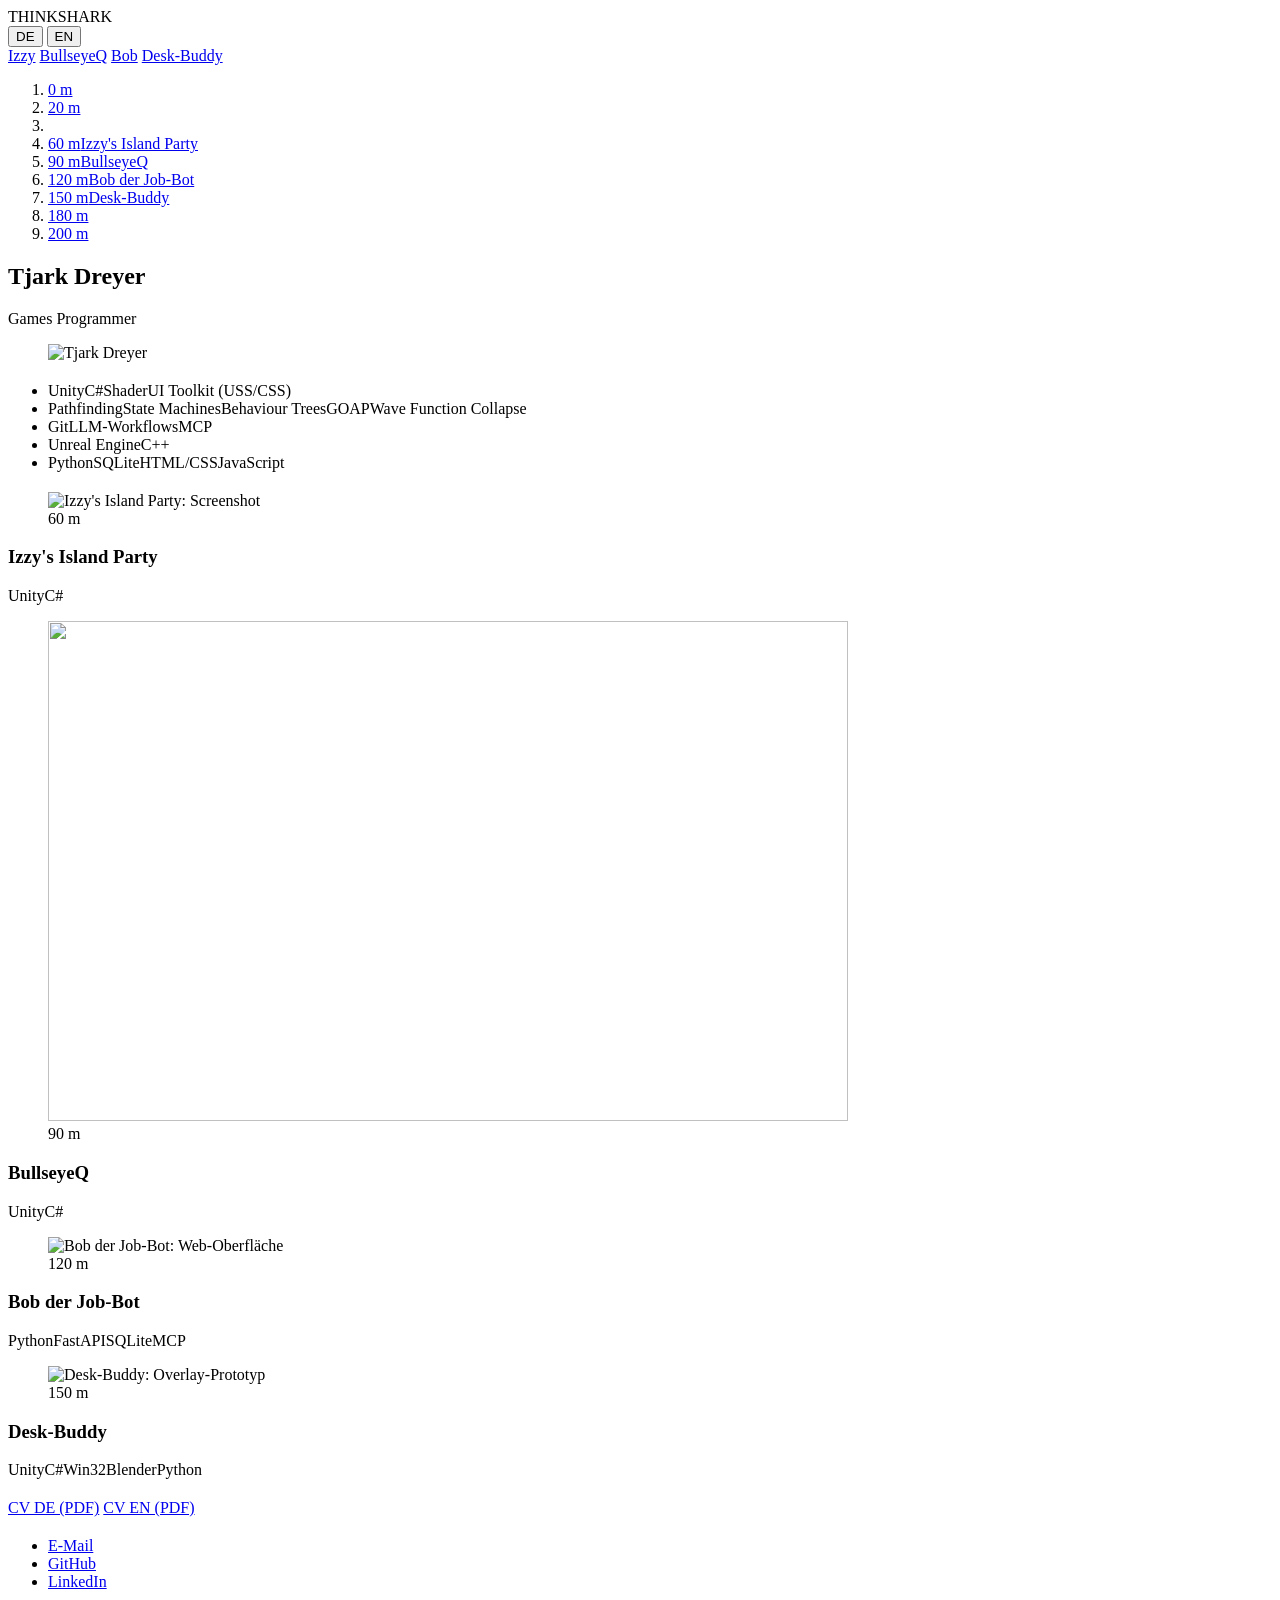
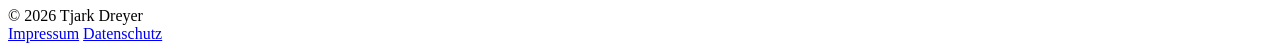
==== templates/index.html @ 4e2f15ac "feat(website): pages become templates + markdown content, tests read built dist/ Co-Authored-By: Cla" ====
<!doctype html>
<html lang="de">
<head>
  <meta charset="utf-8" />
  <meta name="viewport" content="width=device-width, initial-scale=1" />
  <title></title>
  <meta name="description" content="" />
  <meta property="og:type" content="website" />
  <meta property="og:url" content="https://thinkshark.de/" />
  <meta property="og:title" content="" />
  <meta property="og:description" content="" />
  <meta property="og:image" content="https://thinkshark.de/assets/og.jpg" />
  <meta property="og:image:width" content="1200" />
  <meta property="og:image:height" content="630" />
  <meta name="twitter:card" content="summary_large_image" />
  <link rel="icon" type="image/svg+xml" href="favicon.svg" />
  <link rel="alternate icon" href="favicon.svg" />
  <link rel="stylesheet" href="fonts.css" />
  <link rel="stylesheet" href="styles.css" />
</head>
<body class="portfolio">
  <div class="sonar-grid" aria-hidden="true"></div>

  <header class="topbar">
    <span class="wordmark">THINKSHARK</span>
    <div class="lang" role="group" aria-label="Sprache">
      <button type="button" class="lang__btn is-active" data-lang="de">DE</button>
      <button type="button" class="lang__btn" data-lang="en">EN</button>
    </div>
  </header>

  <nav class="chapters" aria-label="Kapitel">
    <a href="#start" data-t="home.chapters.1"></a>
    <a href="#ueber" data-t="home.chapters.2"></a>
    <span class="chapters__sep" data-t="home.chapters.3"></span>
    <a href="#izzy">Izzy</a>
    <a href="#bullseyeq">BullseyeQ</a>
    <a href="#bob">Bob</a>
    <a href="#desk-buddy">Desk-Buddy</a>
    <a href="#lebenslauf" data-t="home.chapters.4"></a>
    <a href="#kontakt" data-t="home.chapters.5"></a>
  </nav>

  <div class="layout">
    <nav class="rail" aria-label="Tiefe">
      <span class="rail__line" aria-hidden="true"></span>
      <span class="rail__marker" aria-hidden="true"></span>
      <ol class="rail__scale">
        <li style="--at: 0"><a href="#start"><span class="rail__depth">0 m</span><span class="rail__tick" aria-hidden="true"></span><span class="rail__label" data-t="home.rail.1"></span></a></li>
        <li style="--at: 20"><a href="#ueber"><span class="rail__depth">20 m</span><span class="rail__tick" aria-hidden="true"></span><span class="rail__label" data-t="home.rail.2"></span></a></li>
        <li class="rail__group" style="--at: 46"><span class="rail__group-label" data-t="home.rail.3"></span></li>
        <li class="rail__item--project" style="--at: 60"><a href="#izzy"><span class="rail__depth">60 m</span><span class="rail__tick" aria-hidden="true"></span><span class="rail__label">Izzy's Island Party</span></a></li>
        <li class="rail__item--project" style="--at: 90"><a href="#bullseyeq"><span class="rail__depth">90 m</span><span class="rail__tick" aria-hidden="true"></span><span class="rail__label">BullseyeQ</span></a></li>
        <li class="rail__item--project" style="--at: 120"><a href="#bob"><span class="rail__depth">120 m</span><span class="rail__tick" aria-hidden="true"></span><span class="rail__label">Bob der Job-Bot</span></a></li>
        <li class="rail__item--project" style="--at: 150"><a href="#desk-buddy"><span class="rail__depth">150 m</span><span class="rail__tick" aria-hidden="true"></span><span class="rail__label">Desk-Buddy</span></a></li>
        <li style="--at: 180"><a href="#lebenslauf"><span class="rail__depth">180 m</span><span class="rail__tick" aria-hidden="true"></span><span class="rail__label" data-t="home.rail.4"></span></a></li>
        <li style="--at: 200"><a href="#kontakt"><span class="rail__depth">200 m</span><span class="rail__tick" aria-hidden="true"></span><span class="rail__label" data-t="home.rail.5"></span></a></li>
      </ol>
    </nav>

    <main class="wrap">
      <section class="hero" id="start" data-depth="0">
        <div class="hero__ping" aria-hidden="true"><span></span><span></span><span></span></div>
        <div class="hero__intro">
          <h1 class="hero__name">Tjark Dreyer</h1>
          <p class="hero__role">Games Programmer</p>
          <div class="hero__sweep" aria-hidden="true"></div>
          <div class="hero__cta">
            <a class="cta cta--primary" href="#projekte" data-t="home.start.1"></a>
            <a class="cta" data-t-href="home.start.2.href" download data-t="home.start.2"></a>
          </div>
        </div>
        <figure class="hero__photo">
          <img src="assets/me.jpg" width="440" height="440" alt="Tjark Dreyer" />
        </figure>
      </section>

      <section id="ueber" data-depth="20">
        <h2 data-t="home.ueber.1"></h2>
        <p data-t="home.ueber.2"></p>
        <h3 class="about__sub" data-t="home.ueber.3"></h3>
        <p data-t="home.ueber.4"></p>
        <p data-t="home.ueber.5"></p>
        <p data-t="home.ueber.6"></p>
        <ul class="skills">
          <li><span class="skills__group" data-t="home.ueber.7"></span>
            <span class="skills__chips"><span class="chip">Unity</span><span class="chip">C#</span><span class="chip">Shader</span><span class="chip">UI Toolkit (USS/CSS)</span></span></li>
          <li><span class="skills__group" data-t="home.ueber.8"></span>
            <span class="skills__chips"><span class="chip">Pathfinding</span><span class="chip">State Machines</span><span class="chip">Behaviour Trees</span><span class="chip">GOAP</span><span class="chip">Wave Function Collapse</span></span></li>
          <li><span class="skills__group" data-t="home.ueber.9"></span>
            <span class="skills__chips"><span class="chip">Git</span><span class="chip">LLM-Workflows</span><span class="chip">MCP</span></span></li>
          <li><span class="skills__group" data-t="home.ueber.10"></span>
            <span class="skills__chips"><span class="chip">Unreal Engine</span><span class="chip">C++</span></span></li>
          <li><span class="skills__group" data-t="home.ueber.11"></span>
            <span class="skills__chips"><span class="chip">Python</span><span class="chip">SQLite</span><span class="chip">HTML/CSS</span><span class="chip">JavaScript</span></span></li>
        </ul>
      </section>

      <div class="projects__head">
        <h2 id="projekte" data-t="home.main.1"></h2>
        <p class="projects__intro"
           data-t="home.main.2"></p>
      </div>

      <section id="izzy" class="project project--left" data-depth="60">
        <figure class="project__shot">
          <img src="assets/projects/izzy.png" width="800" height="500" alt="Izzy's Island Party: Screenshot" loading="lazy" />
          <figcaption class="project__depth">60 m</figcaption>
        </figure>
        <div class="project__body">
          <h3 class="project__title">Izzy's Island Party</h3>
          <p data-t="home.izzy.1"></p>
          <p class="project__tech"><span class="chip">Unity</span><span class="chip">C#</span></p>
          <p class="project__links">
            <a class="project__link" href="projekt-izzy.html" data-t="home.izzy.2"></a>
            <a class="project__link" href="https://github.com/DJTJ9/IzzysIslandParty" target="_blank" rel="noopener" data-t="home.izzy.3"></a>
          </p>
        </div>
      </section>

      <section id="bullseyeq" class="project project--right" data-depth="90">
        <figure class="project__shot">
          <img src="assets/projects/bullseyeq.webp" width="800" height="500" data-t-alt="home.bullseyeq.1.alt" loading="lazy" />
          <figcaption class="project__depth">90 m</figcaption>
        </figure>
        <div class="project__body">
          <h3 class="project__title">BullseyeQ</h3>
          <p data-t="home.bullseyeq.2"></p>
          <p class="project__tech"><span class="chip">Unity</span><span class="chip">C#</span></p>
          <p class="project__links">
            <a class="project__link" href="projekt-bullseyeq.html" data-t="home.bullseyeq.3"></a>
            <a class="project__link" href="https://github.com/DJTJ9/BullseyeQ" target="_blank" rel="noopener" data-t="home.bullseyeq.4"></a>
          </p>
        </div>
      </section>

      <section id="bob" class="project project--left" data-depth="120">
        <figure class="project__shot">
          <img src="assets/projects/bob.png" width="800" height="500" alt="Bob der Job-Bot: Web-Oberfläche" loading="lazy" />
          <figcaption class="project__depth">120 m</figcaption>
        </figure>
        <div class="project__body">
          <h3 class="project__title">Bob der Job-Bot</h3>
          <p data-t="home.bob.1"></p>
          <p class="project__tech"><span class="chip">Python</span><span class="chip">FastAPI</span><span class="chip">SQLite</span><span class="chip">MCP</span></p>
          <p class="project__links">
            <a class="project__link" href="projekt-bob.html" data-t="home.bob.2"></a>
            <a class="project__link" href="https://github.com/DJTJ9/job-scanner" target="_blank" rel="noopener" data-t="home.bob.3"></a>
          </p>
        </div>
      </section>

      <section id="desk-buddy" class="project project--right" data-depth="150">
        <figure class="project__shot">
          <img src="assets/projects/desk-buddy.png" width="800" height="500" alt="Desk-Buddy: Overlay-Prototyp" loading="lazy" />
          <figcaption class="project__depth">150 m</figcaption>
        </figure>
        <div class="project__body">
          <h3 class="project__title">Desk-Buddy <span class="badge badge--wip" data-t="home.desk-buddy.1"></span></h3>
          <p data-t="home.desk-buddy.2"></p>
          <p class="project__tech"><span class="chip">Unity</span><span class="chip">C#</span><span class="chip">Win32</span><span class="chip">Blender</span><span class="chip">Python</span></p>
          <p class="project__links">
            <a class="project__link" href="projekt-desk-buddy.html" data-t="home.desk-buddy.3"></a>
          </p>
        </div>
      </section>

      <section id="lebenslauf" data-depth="180">
        <h2 data-t="home.lebenslauf.1"></h2>
        <p class="dl">
          <a class="dl__btn" href="assets/cv/cv-de.pdf" download>CV&nbsp;DE&nbsp;(PDF)</a>
          <a class="dl__btn" href="assets/cv/cv-en.pdf" download>CV&nbsp;EN&nbsp;(PDF)</a>
        </p>
      </section>

      <section id="kontakt" data-depth="200">
        <h2 data-t="home.kontakt.1"></h2>
        <ul class="contact">
          <li><a id="mail" href="#" data-user="TjarkDreyer" data-domain="gmail.com">E-Mail</a><noscript> (TjarkDreyer (at) gmail.com)</noscript></li>
          <li><a href="https://github.com/DJTJ9" target="_blank" rel="noopener">GitHub</a></li>
          <li><a href="https://www.linkedin.com/in/tjark-dreyer-179a30377" target="_blank" rel="noopener">LinkedIn</a></li>
        </ul>
      </section>
    </main>
  </div>

  <footer class="footer">
    <span>© <span id="year">2026</span> Tjark Dreyer</span>
    <nav class="footer__nav">
      <a href="impressum.html">Impressum</a>
      <a href="datenschutz.html">Datenschutz</a>
    </nav>
  </footer>

  <script src="main.js"></script>
  <script src="sea.js" defer></script>
</body>
</html>
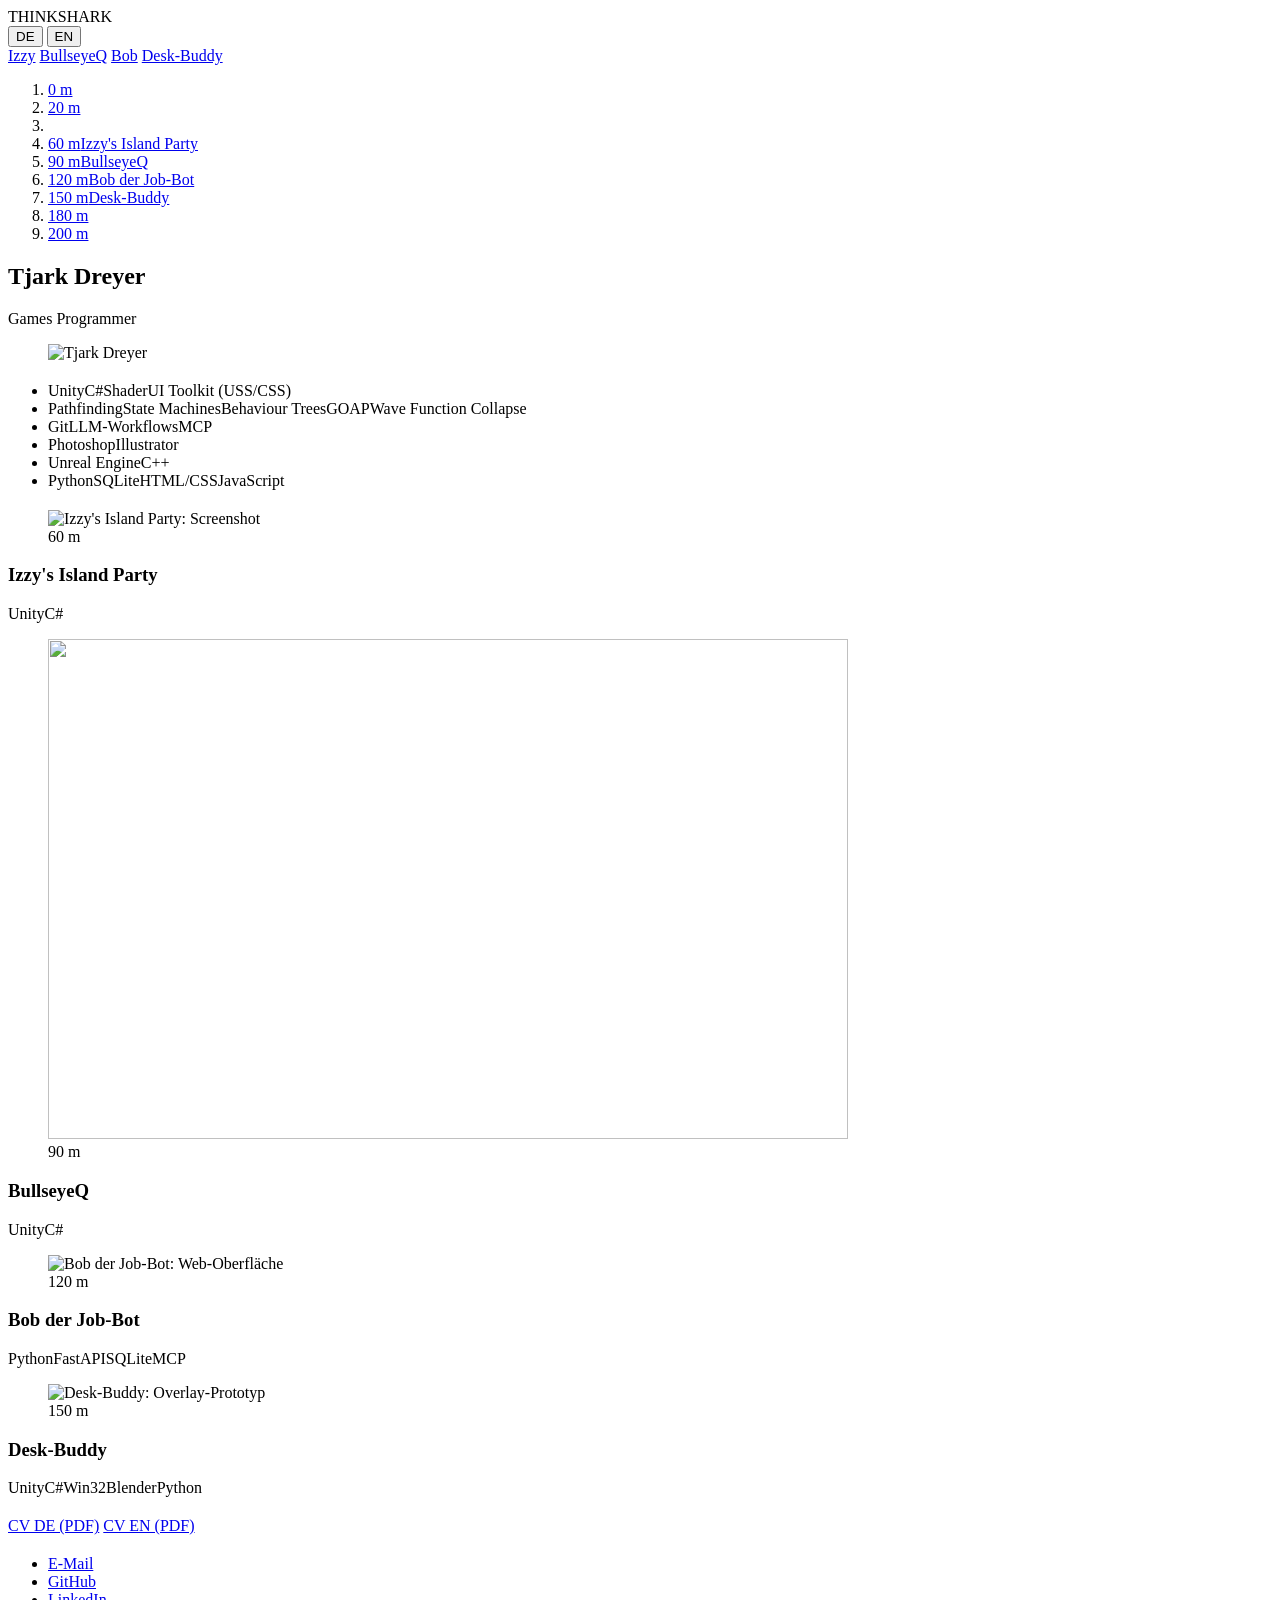
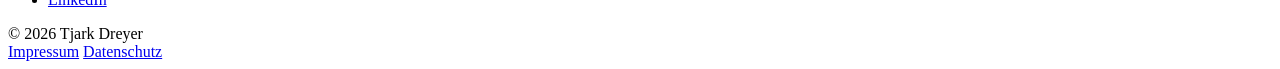
==== commit 32851144: "feat(website): Photoshop and Illustrator as skill group Grafik Co-Authored-By: Claude Opus 5.5 <nore" ====
--- a/templates/index.html
+++ b/templates/index.html
@@ -89,6 +89,8 @@
             <span class="skills__chips"><span class="chip">Pathfinding</span><span class="chip">State Machines</span><span class="chip">Behaviour Trees</span><span class="chip">GOAP</span><span class="chip">Wave Function Collapse</span></span></li>
           <li><span class="skills__group" data-t="home.ueber.9"></span>
             <span class="skills__chips"><span class="chip">Git</span><span class="chip">LLM-Workflows</span><span class="chip">MCP</span></span></li>
+          <li><span class="skills__group" data-t="home.ueber.12"></span>
+            <span class="skills__chips"><span class="chip">Photoshop</span><span class="chip">Illustrator</span></span></li>
           <li><span class="skills__group" data-t="home.ueber.10"></span>
             <span class="skills__chips"><span class="chip">Unreal Engine</span><span class="chip">C++</span></span></li>
           <li><span class="skills__group" data-t="home.ueber.11"></span>
